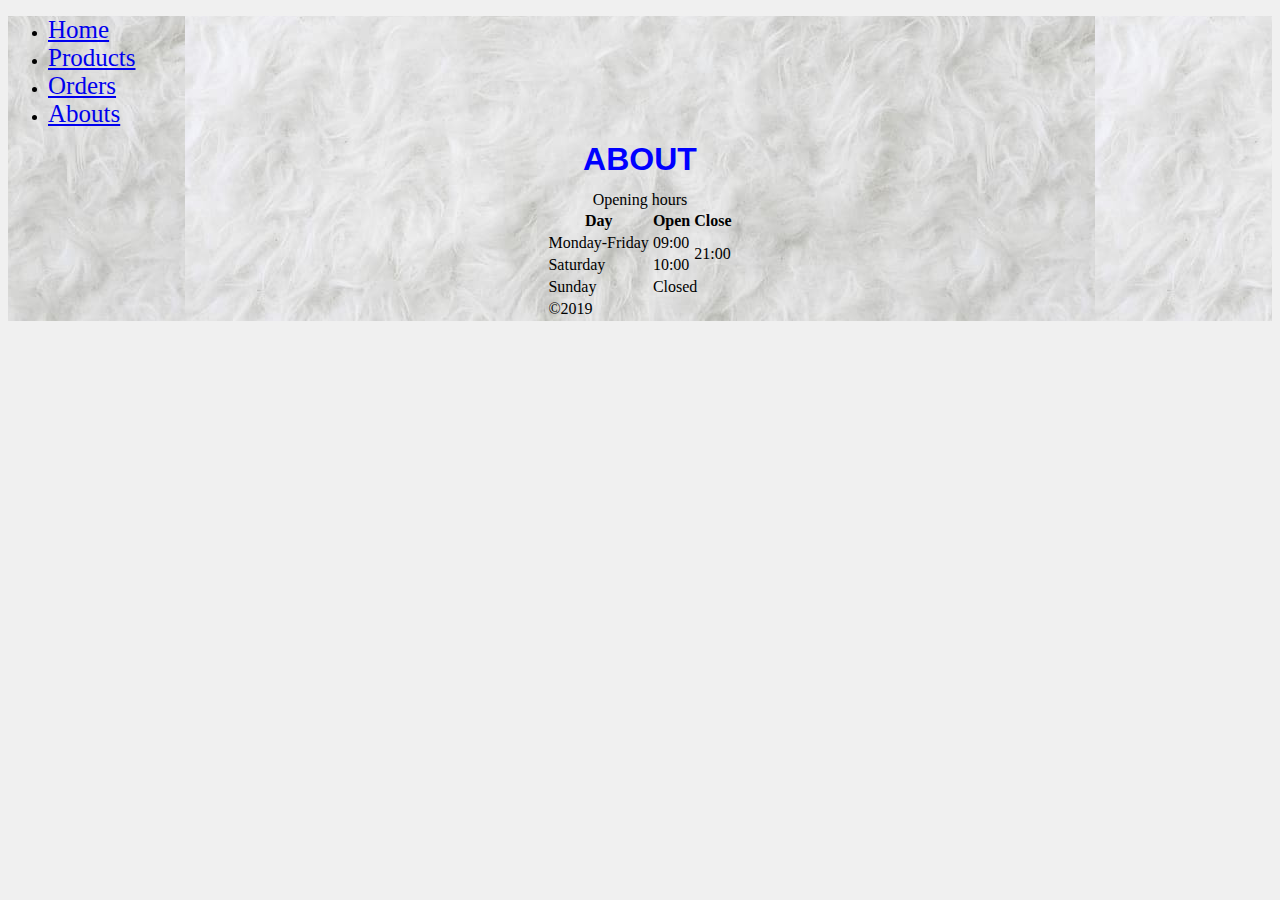
==== about.html @ 6415b253 "full" ====
<!DOCTYPE html>
<html lang="en">

<head>
    <meta charset="UTF-8">
    <meta name="viewport" content="width=device-width, initial-scale=1.0">
    <title>Document</title>
    <link rel="stylesheet" href="../css/General.css">
    <link rel="stylesheet" href="../css/About.css">

</head>

<body>

    <ul>
        <li>
            <a class="page" href="/">Home</a>
        </li>
        <li>
            <a class="page" href="/pages/Products.html">Products</a>
        </li>
        <li>
            <a class="page" href="/pages/orders.html">Orders</a>
        </li>
        <li>
            <a class="page" href="/about.html">Abouts</a>
        </li>
    </ul>
    <h1>About</h1>
<!--tábblázat-->
    <table>
        <caption>Opening hours</caption>
        <thead>
            <tr>
                <th>Day</th>
                <th>Open</th>
                <th>Close</th>
            </tr>
        </thead>
        <tbody>
            <tr>
                <td>Monday-Friday</td>
                <td>09:00</td>
                <td rowspan="2">21:00</td>
            </tr>
            <tr>
                <td>Saturday</td>
                <td>10:00</td>
            </tr>
            <tr>
                <td>Sunday</td>
                <td colspan="2">Closed</td>
            </tr>
        </tbody>
        <tfoot>
            <tr>
                <td colspan="3">&copy;2019</td>
            </tr>
        </tfoot>
    </table>
</body>

</html>
---- css/General.css ----
html {
    background-color: #f0f0f0;
}
body {
    background-color: #c0c0c0;
    background-image: url(../img/backgorund.jpg);
    background-position: center;
/*    background-repeat: repeat-x; ---vízszintesen ismétli csak no-repeat nem ismétli*/
/*    background: url(../img/stonehenge.jpg) no-repeat;  ---egyben az egész */
}

/*lapváltás*/
.page:hover { /* ha ráviszem az egeret csináljon keretet*/
    box-shadow: 2px 2px 3px;
}
.page { 
    font-size: 25px;
}

/*fejléc*/
h1 {
    color: blue;
    font-family: Arial, Helvetica, sans-serif;
    text-align: center;
    line-height: 20px;
    font-weight: 900;
    text-transform: uppercase; /*uppercase-nagybetű, lowercase-kisbetű*/
}
---- css/About.css ----
table{
    margin-left: auto;
    margin-right: auto;
}
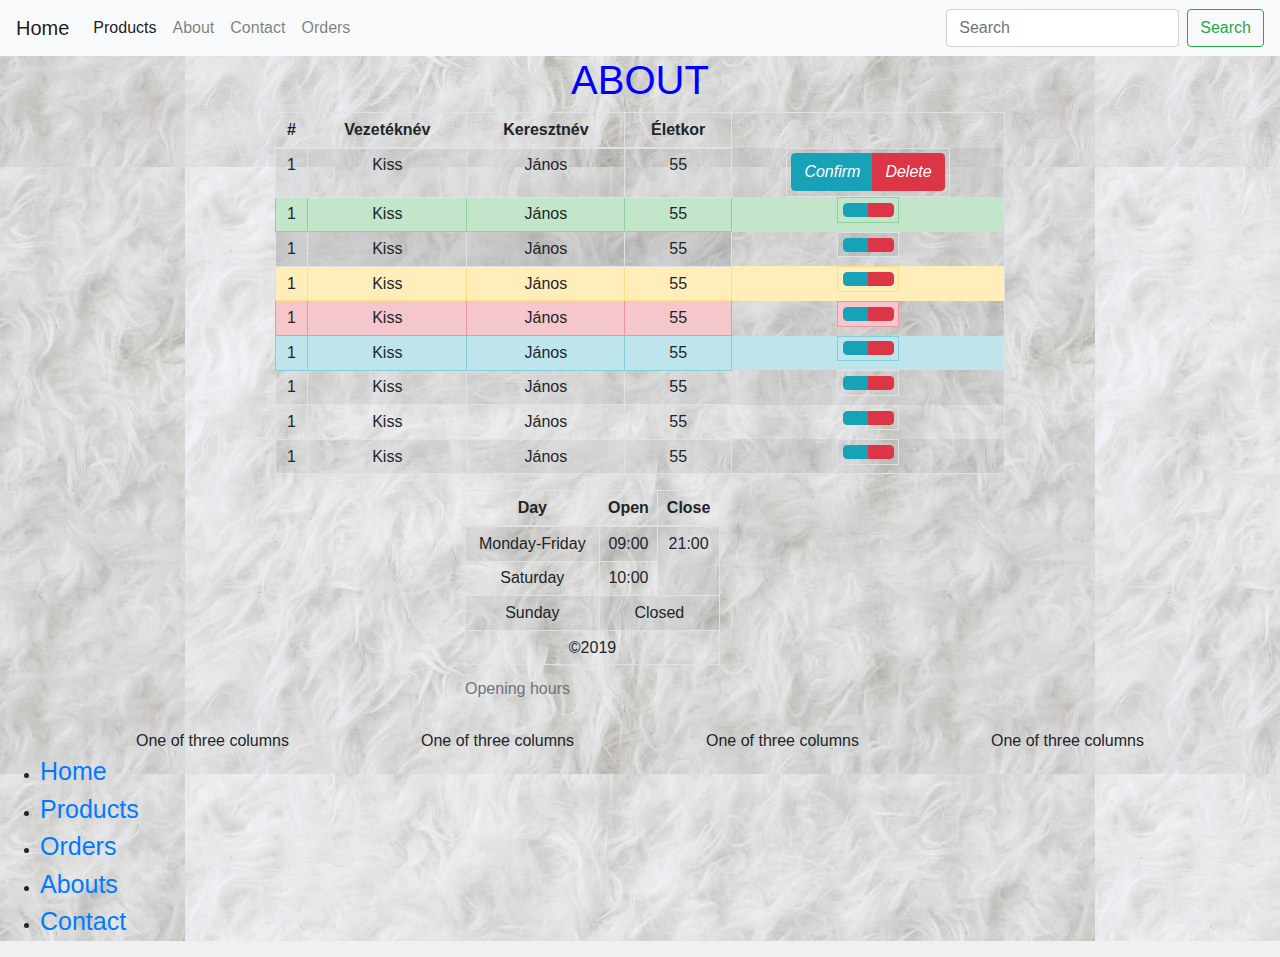
==== commit 2e0b2303: "ú" ====
--- a/about.html
+++ b/about.html
@@ -4,14 +4,246 @@
 <head>
     <meta charset="UTF-8">
     <meta name="viewport" content="width=device-width, initial-scale=1.0">
-    <title>Document</title>
-    <link rel="stylesheet" href="../css/General.css">
-    <link rel="stylesheet" href="../css/About.css">
-
+    <title>About</title>
+    <link rel="stylesheet" href="css/General.css">
+    <link rel="stylesheet" href="css/About.css">
+    <link rel="stylesheet" href="../bootstrap-4.5.0-dist/css/bootstrap.min.css">
+    <link href="/your-path-to-fontawesome/css/brands.css" rel="stylesheet">
 </head>
 
 <body>
-
+    <nav class="navbar navbar-expand-lg navbar-light bg-light">
+        <a class="navbar-brand" href="/">Home</a>
+        <button class="navbar-toggler" type="button" data-toggle="collapse" data-target="#navbarSupportedContent"
+            aria-controls="navbarSupportedContent" aria-expanded="false" aria-label="Toggle navigation">
+            <span class="navbar-toggler-icon"></span>
+        </button>
+        <div class="collapse navbar-collapse" id="navbarSupportedContent">
+            <ul class="navbar-nav mr-auto">
+                <li class="nav-item active">
+                    <a class="nav-link" href="/pages/Products.html">Products <span class="sr-only">(current)</span></a>
+                </li>
+                <li class="nav-item">
+                    <a class="nav-link" href="about.html">About</a>
+                </li>
+                <li class="nav-item">
+                    <a class="nav-link" href="/pages/Contact.html">Contact</a>
+                </li>
+                <li class="nav-item">
+                    <a class="nav-link" href="/pages/orders.html">Orders</a>
+                </li>
+            </ul>
+            <form class="form-inline my-2 my-lg-0">
+                <input class="form-control mr-sm-2" type="search" placeholder="Search" aria-label="Search">
+                <button class="btn btn-outline-success my-2 my-sm-0" type="submit">Search</button>
+            </form>
+        </div>
+    </nav>
+
+    <h1>About</h1>
+
+    <div class="container">
+        <div class="row">
+            <div class="col-2"></div>
+            <div class="col-8">
+                <table class="table table-striped table-bordered table-sm table-hover">
+                    <thead>
+                        <tr>
+                            <th>#</th>
+                            <th>Vezetéknév</th>
+                            <th>Keresztnév</th>
+                            <th>Életkor</th>
+                        </tr>
+                    </thead>
+                    <tbody>
+                        <tr>
+                            <td>1</td>
+                            <td>Kiss</td>
+                            <td>János</td>
+                            <td>55</td>
+                            <td class="btn-group">
+                                <button class="btn-info btn">
+                                    <i class=>Confirm</i>
+                                </button>
+                                <button class="btn-danger btn">
+                                    <i>Delete</i>
+                                </button>
+                            </td>
+                        </tr>
+                        <tr class="table-success">
+                            <td>1</td>
+                            <td>Kiss</td>
+                            <td>János</td>
+                            <td>55</td>
+                            <td class="btn-group">
+                                <button class="btn-info btn">
+                                    <i class="fas fa-sync-alt"></i>
+                                </button>
+                                <button class="btn-danger btn">
+                                    <i class="fas fa-trash-alt"></i>
+                                </button>
+                            </td>
+                        </tr>
+                        <tr class="table-active">
+                            <td>1</td>
+                            <td>Kiss</td>
+                            <td>János</td>
+                            <td>55</td>
+                            <td class="btn-group">
+                                <button class="btn-info btn">
+                                    <i class="fas fa-sync-alt"></i>
+                                </button>
+                                <button class="btn-danger btn">
+                                    <i class="fas fa-trash-alt"></i>
+                                </button>
+                            </td>
+                        </tr>
+                        <tr class="table-warning">
+                            <td>1</td>
+                            <td>Kiss</td>
+                            <td>János</td>
+                            <td>55</td>
+                            <td class="btn-group">
+                                <button class="btn-info btn">
+                                    <i class="fas fa-sync-alt"></i>
+                                </button>
+                                <button class="btn-danger btn">
+                                    <i class="fas fa-trash-alt"></i>
+                                </button>
+                            </td>
+                        </tr>
+                        <tr class="table-danger">
+                            <td>1</td>
+                            <td>Kiss</td>
+                            <td>János</td>
+                            <td>55</td>
+                            <td class="btn-group">
+                                <button class="btn-info btn">
+                                    <i class="fas fa-sync-alt"></i>
+                                </button>
+                                <button class="btn-danger btn">
+                                    <i class="fas fa-trash-alt"></i>
+                                </button>
+                            </td>
+                        </tr>
+                        <tr class="table-info">
+                            <td>1</td>
+                            <td>Kiss</td>
+                            <td>János</td>
+                            <td>55</td>
+                            <td class="btn-group">
+                                <button class="btn-info btn">
+                                    <i class="fas fa-sync-alt"></i>
+                                </button>
+                                <button class="btn-danger btn">
+                                    <i class="fas fa-trash-alt"></i>
+                                </button>
+                            </td>
+                        </tr>
+                        <tr>
+                            <td>1</td>
+                            <td>Kiss</td>
+                            <td>János</td>
+                            <td>55</td>
+                            <td class="btn-group">
+                                <button class="btn-info btn">
+                                    <i class="fas fa-sync-alt"></i>
+                                </button>
+                                <button class="btn-danger btn">
+                                    <i class="fas fa-trash-alt"></i>
+                                </button>
+                            </td>
+                        </tr>
+                        <tr>
+                            <td>1</td>
+                            <td>Kiss</td>
+                            <td>János</td>
+                            <td>55</td>
+                            <td class="btn-group">
+                                <button class="btn-info btn">
+                                    <i class="fas fa-sync-alt"></i>
+                                </button>
+                                <button class="btn-danger btn">
+                                    <i class="fas fa-trash-alt"></i>
+                                </button>
+                            </td>
+                        </tr>
+                        <tr>
+                            <td>1</td>
+                            <td>Kiss</td>
+                            <td>János</td>
+                            <td>55</td>
+                            <td class="btn-group">
+                                <button class="btn-info btn">
+                                    <i class="fas fa-sync-alt"></i>
+                                </button>
+                                <button class="btn-danger btn">
+                                    <i class="fas fa-trash-alt"></i>
+                                </button>
+                            </td>
+                        </tr>
+                    </tbody>
+                </table>
+            </div>
+            <div class="col-2"></div>
+        </div>
+    </div>
+    <!--tábblázat-->
+    <div class="container">
+        <div class="row">
+            <div class="col-4"></div>
+            <div class="col-3">
+                <table class="table table-striped table-bordered table-sm table-hover">
+                    <caption>Opening hours</caption>
+                    <thead>
+                        <tr>
+                            <th>Day</th>
+                            <th>Open</th>
+                            <th>Close</th>
+                        </tr>
+                    </thead>
+                    <tbody>
+                        <tr>
+                            <td>Monday-Friday</td>
+                            <td>09:00</td>
+                            <td rowspan="2">21:00</td>
+                        </tr>
+                        <tr>
+                            <td>Saturday</td>
+                            <td>10:00</td>
+                        </tr>
+                        <tr>
+                            <td>Sunday</td>
+                            <td colspan="2">Closed</td>
+                        </tr>
+                    </tbody>
+                    <tfoot>
+                        <tr>
+                            <td colspan="3">&copy;2019</td>
+                        </tr>
+                    </tfoot>
+                </table>
+            </div>
+        </div>
+    </div>
+
+    <div class="container">
+        <div class="row">
+            <div class="col-4 col-md-6 col-lg-3">
+                <!--addig amíg a col az érvényes addig azt mutatja, amikor már a nagyot eléri a képernyő méret akkor az md számít majd az lg-->
+                One of three columns
+            </div>
+            <div class="col-4 col-md-6 col-lg-3">
+                One of three columns
+            </div>
+            <div class="col-4 col-md-6 col-lg-3">
+                One of three columns
+            </div>
+            <div class="col-4 col-md-6 col-lg-3">
+                One of three columns
+            </div>
+        </div>
+    </div>
     <ul>
         <li>
             <a class="page" href="/">Home</a>
@@ -25,39 +257,10 @@
         <li>
             <a class="page" href="/about.html">Abouts</a>
         </li>
+        <li>
+            <a class="page" href="/pages/Contact.html">Contact</a>
+        </li>
     </ul>
-    <h1>About</h1>
-<!--tábblázat-->
-    <table>
-        <caption>Opening hours</caption>
-        <thead>
-            <tr>
-                <th>Day</th>
-                <th>Open</th>
-                <th>Close</th>
-            </tr>
-        </thead>
-        <tbody>
-            <tr>
-                <td>Monday-Friday</td>
-                <td>09:00</td>
-                <td rowspan="2">21:00</td>
-            </tr>
-            <tr>
-                <td>Saturday</td>
-                <td>10:00</td>
-            </tr>
-            <tr>
-                <td>Sunday</td>
-                <td colspan="2">Closed</td>
-            </tr>
-        </tbody>
-        <tfoot>
-            <tr>
-                <td colspan="3">&copy;2019</td>
-            </tr>
-        </tfoot>
-    </table>
 </body>
 
 </html>--- a/css/General.css
+++ b/css/General.css
@@ -5,7 +5,7 @@
     background-color: #c0c0c0;
     background-image: url(../img/backgorund.jpg);
     background-position: center;
-/*    background-repeat: repeat-x; ---vízszintesen ismétli csak no-repeat nem ismétli*/
+/*    background-repeat: repeat-x; ---vízszintesen ismétli csak, no-repeat nem ismétli*/
 /*    background: url(../img/stonehenge.jpg) no-repeat;  ---egyben az egész */
 }
 
@@ -26,3 +26,15 @@
     font-weight: 900;
     text-transform: uppercase; /*uppercase-nagybetű, lowercase-kisbetű*/
 }
+
+#Cupi {
+    position: relative;
+    top: -50px;
+    left: 86.4%;
+    /*left:93.3% ;*/
+}
+
+.Login{
+    position: relative;
+    left: -30%;
+}--- a/css/About.css
+++ b/css/About.css
@@ -1,5 +1,3 @@
-
-table{
-    margin-left: auto;
-    margin-right: auto;
+.container {
+    text-align: center;
 }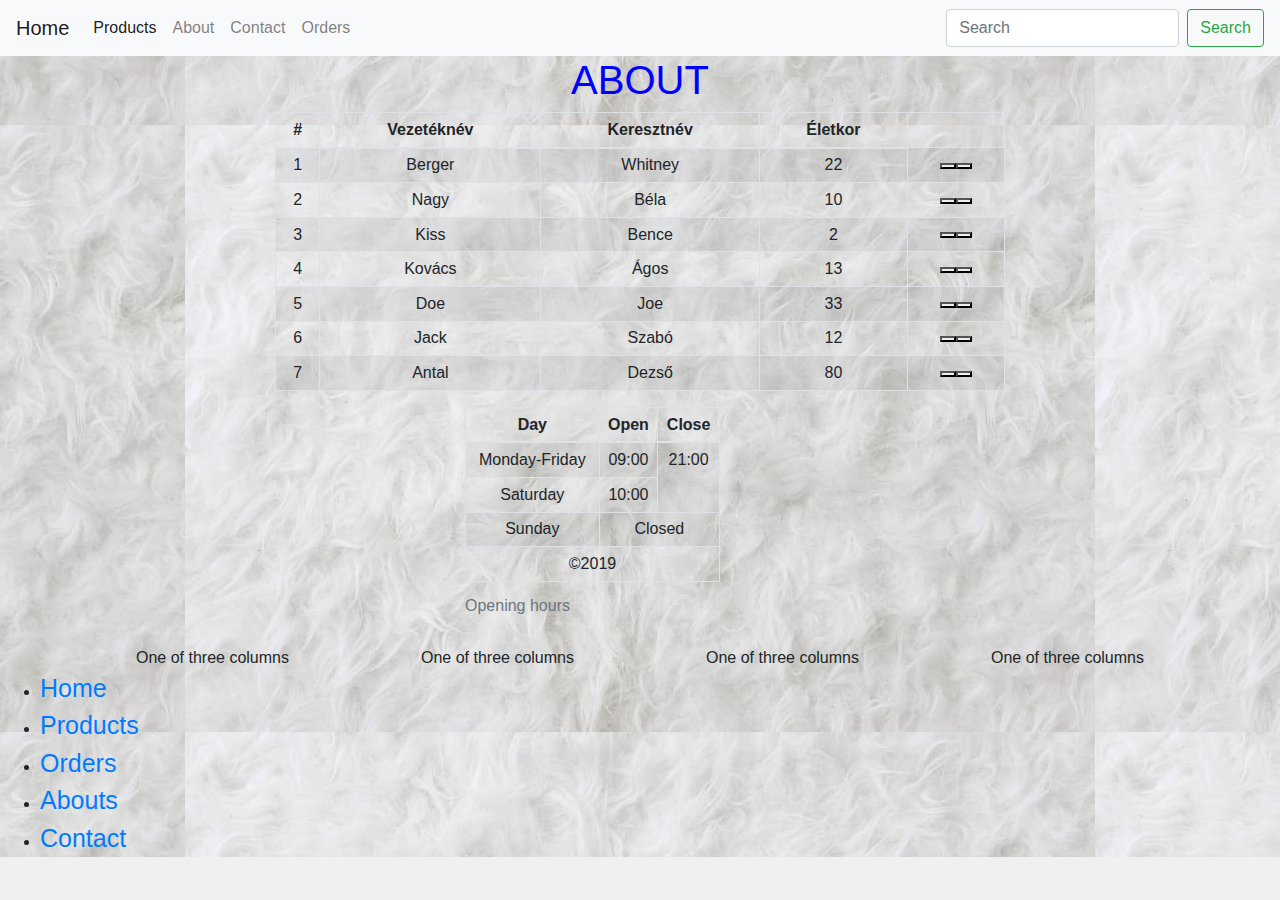
==== commit 9d7914ed: "off" ====
--- a/about.html
+++ b/about.html
@@ -46,7 +46,7 @@
         <div class="row">
             <div class="col-2"></div>
             <div class="col-8">
-                <table class="table table-striped table-bordered table-sm table-hover">
+                <table id="userTable" class="table table-striped table-bordered table-sm table-hover">
                     <thead>
                         <tr>
                             <th>#</th>
@@ -56,21 +56,9 @@
                         </tr>
                     </thead>
                     <tbody>
-                        <tr>
-                            <td>1</td>
-                            <td>Kiss</td>
-                            <td>János</td>
-                            <td>55</td>
-                            <td class="btn-group">
-                                <button class="btn-info btn">
-                                    <i class=>Confirm</i>
-                                </button>
-                                <button class="btn-danger btn">
-                                    <i>Delete</i>
-                                </button>
-                            </td>
-                        </tr>
-                        <tr class="table-success">
+
+                        <!--
+                                                  <tr class="table-success">
                             <td>1</td>
                             <td>Kiss</td>
                             <td>János</td>
@@ -139,49 +127,10 @@
                                     <i class="fas fa-trash-alt"></i>
                                 </button>
                             </td>
-                        </tr>
-                        <tr>
-                            <td>1</td>
-                            <td>Kiss</td>
-                            <td>János</td>
-                            <td>55</td>
-                            <td class="btn-group">
-                                <button class="btn-info btn">
-                                    <i class="fas fa-sync-alt"></i>
-                                </button>
-                                <button class="btn-danger btn">
-                                    <i class="fas fa-trash-alt"></i>
-                                </button>
-                            </td>
-                        </tr>
-                        <tr>
-                            <td>1</td>
-                            <td>Kiss</td>
-                            <td>János</td>
-                            <td>55</td>
-                            <td class="btn-group">
-                                <button class="btn-info btn">
-                                    <i class="fas fa-sync-alt"></i>
-                                </button>
-                                <button class="btn-danger btn">
-                                    <i class="fas fa-trash-alt"></i>
-                                </button>
-                            </td>
-                        </tr>
-                        <tr>
-                            <td>1</td>
-                            <td>Kiss</td>
-                            <td>János</td>
-                            <td>55</td>
-                            <td class="btn-group">
-                                <button class="btn-info btn">
-                                    <i class="fas fa-sync-alt"></i>
-                                </button>
-                                <button class="btn-danger btn">
-                                    <i class="fas fa-trash-alt"></i>
-                                </button>
-                            </td>
-                        </tr>
+                        </tr>  
+                        -->
+
+
                     </tbody>
                 </table>
             </div>
@@ -261,6 +210,8 @@
             <a class="page" href="/pages/Contact.html">Contact</a>
         </li>
     </ul>
+    <script src="../js/About.js"></script>
+
 </body>
 
 </html>--- a/css/General.css
+++ b/css/General.css
@@ -37,4 +37,4 @@
 .Login{
     position: relative;
     left: -30%;
-}+}
